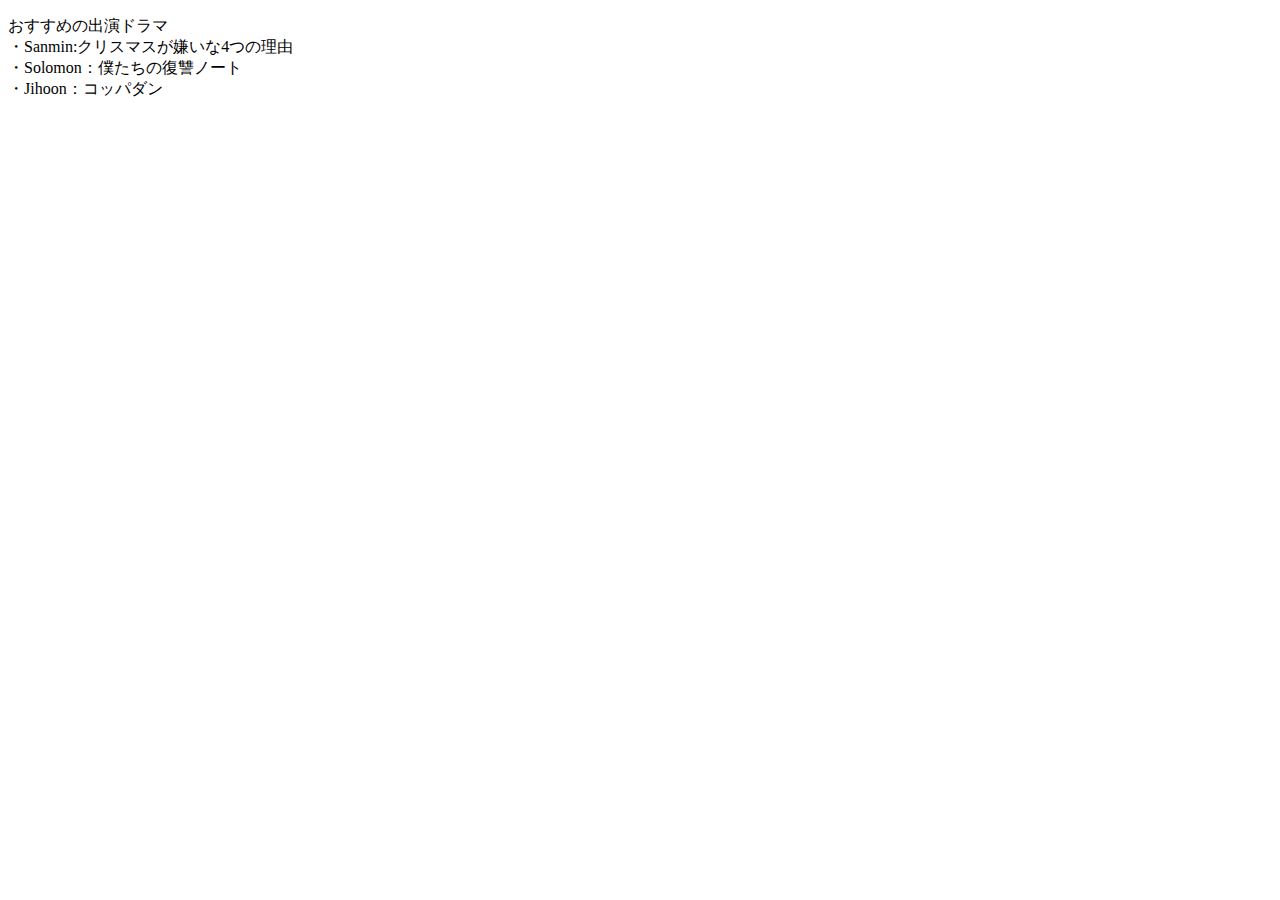
==== a.html @ fca2b524 "21" ====
<!DOCTYPE html>
<html lang="ja">
    <head>
        <meta charset="UTF-8">
       <title>おすすめの出演ドラマ</title>
       </head>
       <body>
           <p>おすすめの出演ドラマ
               <br>
               ・Sanmin:クリスマスが嫌いな4つの理由
               <br>
               ・Solomon：僕たちの復讐ノート
               <br>
               ・Jihoon：コッパダン
           </p>
       </body>
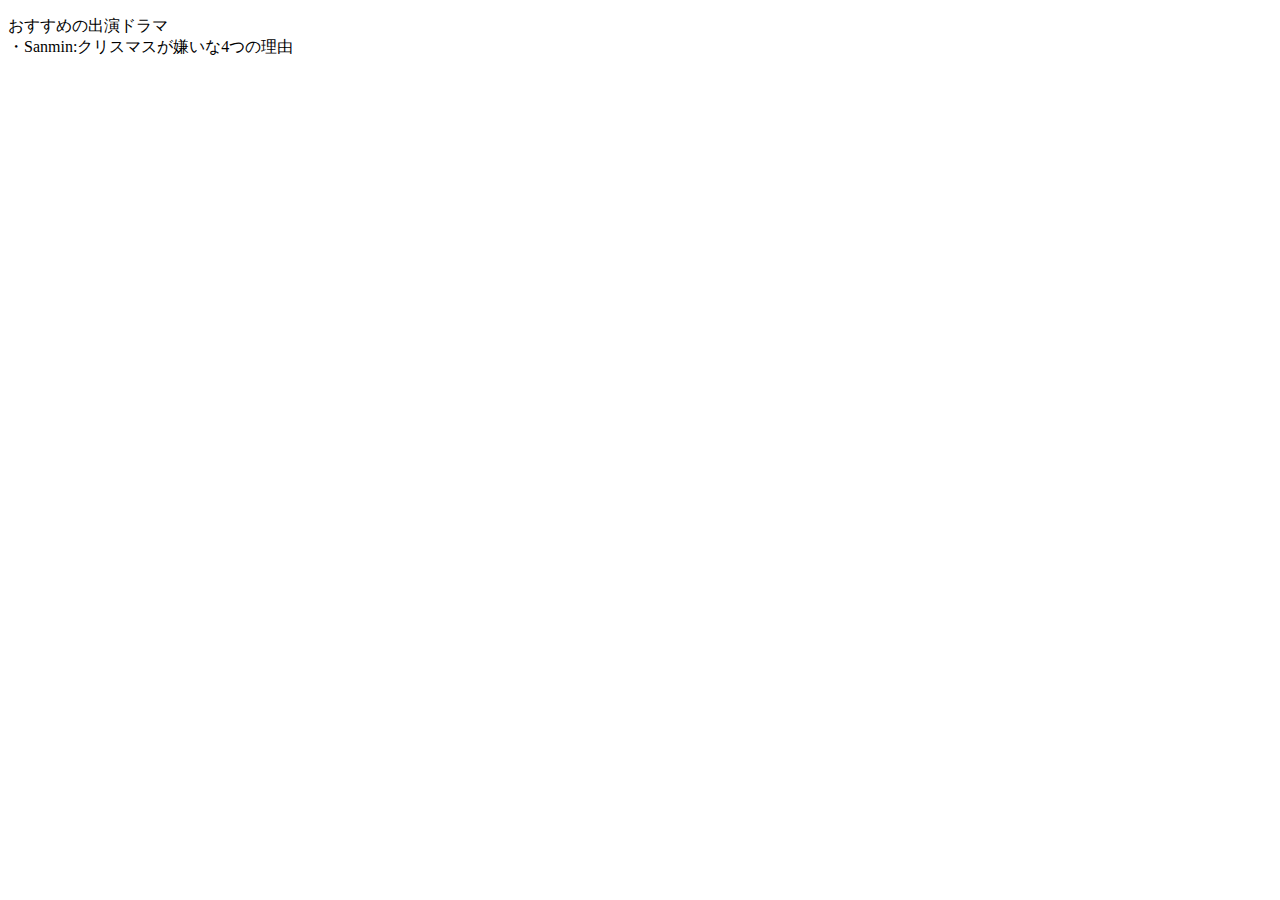
==== commit 83be6b16: "22" ====
--- a/a.html
+++ b/a.html
@@ -8,9 +8,6 @@
            <p>おすすめの出演ドラマ
                <br>
                ・Sanmin:クリスマスが嫌いな4つの理由
-               <br>
-               ・Solomon：僕たちの復讐ノート
-               <br>
-               ・Jihoon：コッパダン
+              
            </p>
        </body>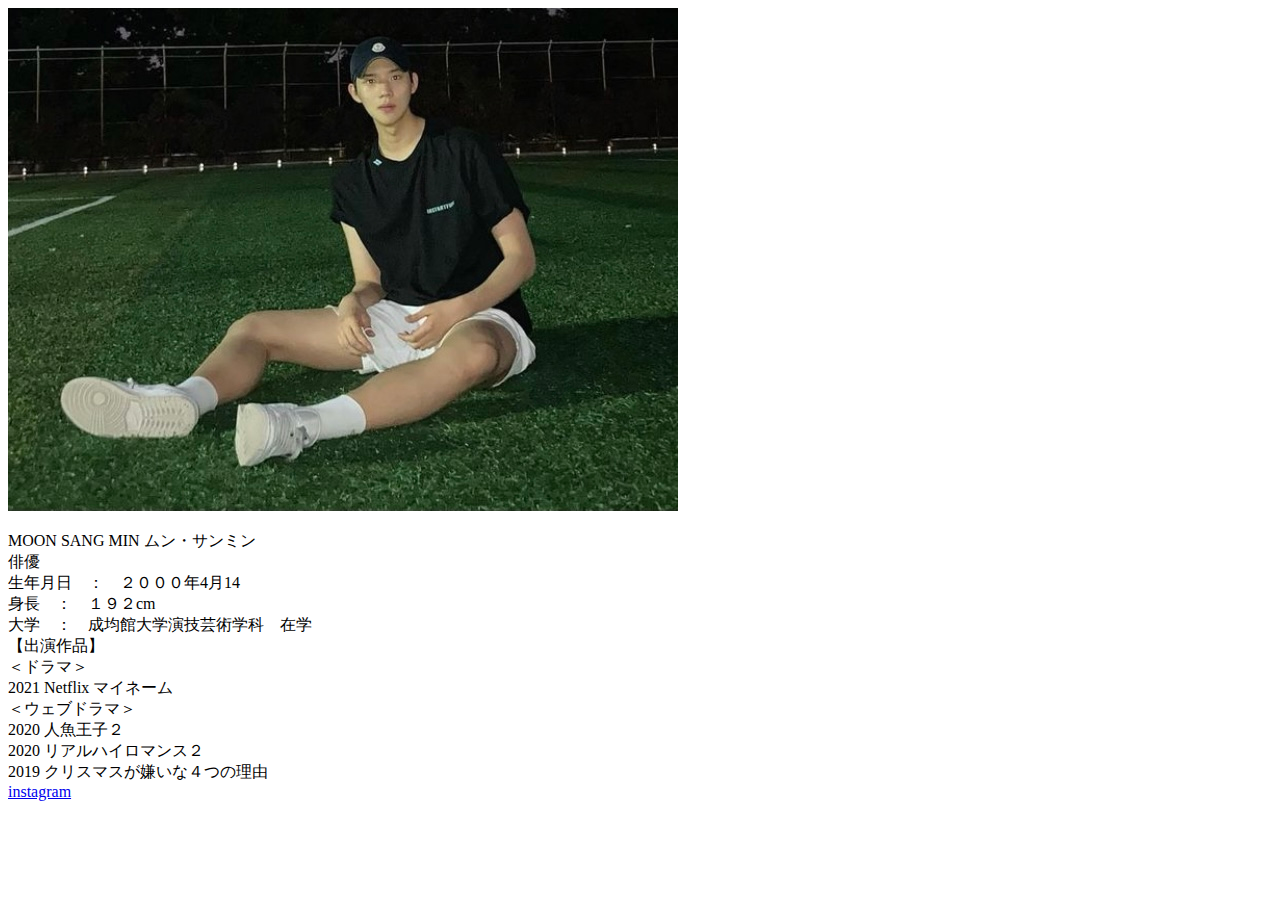
==== commit 975bde89: "2021" ====
--- a/a.html
+++ b/a.html
@@ -2,12 +2,37 @@
 <html lang="ja">
     <head>
         <meta charset="UTF-8">
-       <title>おすすめの出演ドラマ</title>
+       <title>Biography</title>
        </head>
        <body>
-           <p>おすすめの出演ドラマ
-               <br>
-               ・Sanmin:クリスマスが嫌いな4つの理由
-              
+           <img src="./image/sanmin.jpg">
+<p>MOON SANG MIN  ムン・サンミン
+<br>
+俳優
+<br>
+生年月日　：　２０００年4月14
+<br>
+身長　：　１９２cm
+<br>  
+大学　：　成均館大学演技芸術学科　在学
+<br>
+【出演作品】
+<br>
+＜ドラマ＞
+<br>
+2021 Netflix マイネーム
+<br>
+＜ウェブドラマ＞
+<br>
+2020 人魚王子２
+<br>
+2020 リアルハイロマンス２
+<br>
+2019 クリスマスが嫌いな４つの理由
+<br>
+<a 
+href="https://www.instagram.com/_sangmxn_/?hl=ja/.html">instagram
+</a>
+</ul>
            </p>
        </body>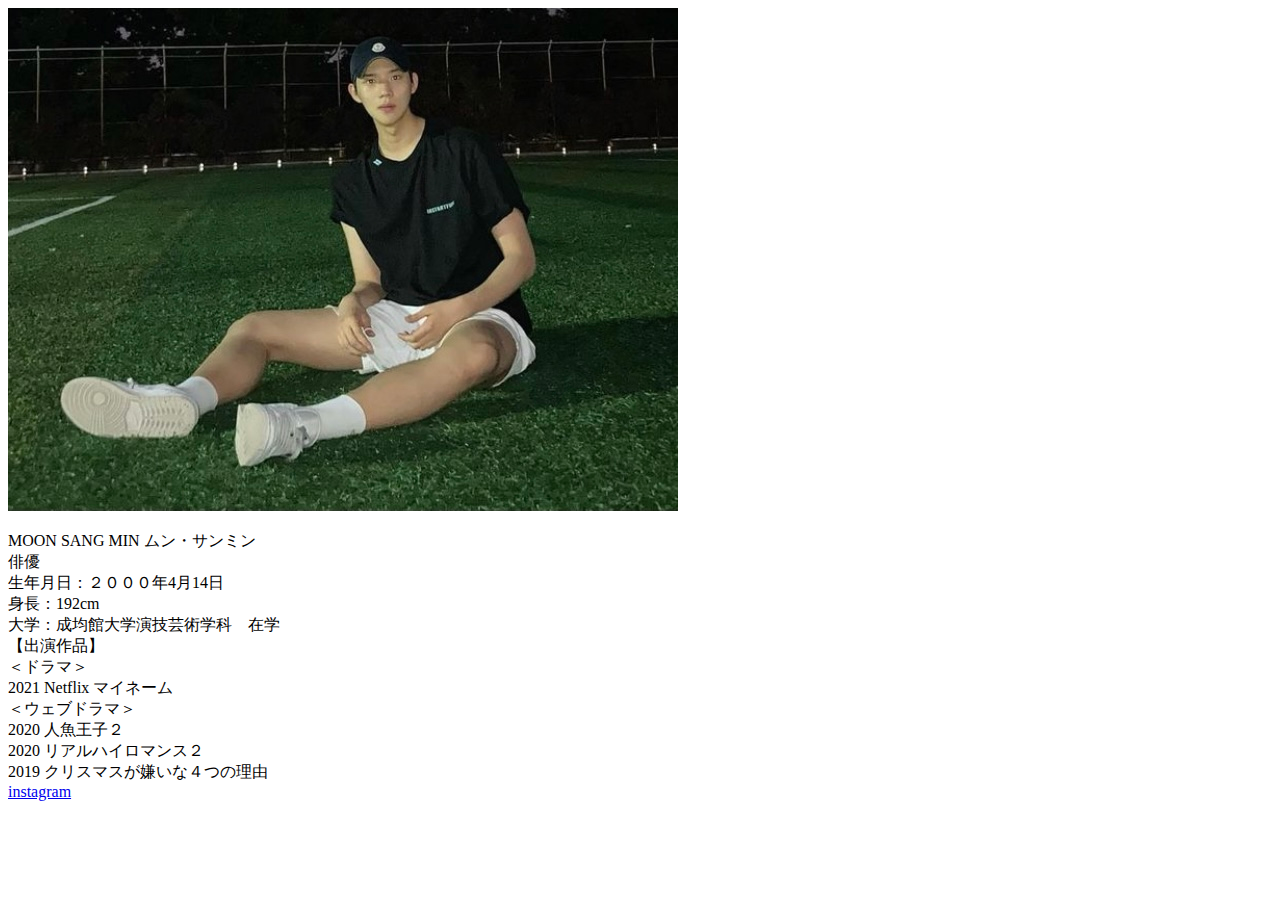
==== commit 3a34d658: "2021/07/22" ====
--- a/a.html
+++ b/a.html
@@ -10,11 +10,11 @@
 <br>
 俳優
 <br>
-生年月日　：　２０００年4月14
+生年月日：２０００年4月14日
 <br>
-身長　：　１９２cm
+身長：192cm
 <br>  
-大学　：　成均館大学演技芸術学科　在学
+大学：成均館大学演技芸術学科　在学
 <br>
 【出演作品】
 <br>
